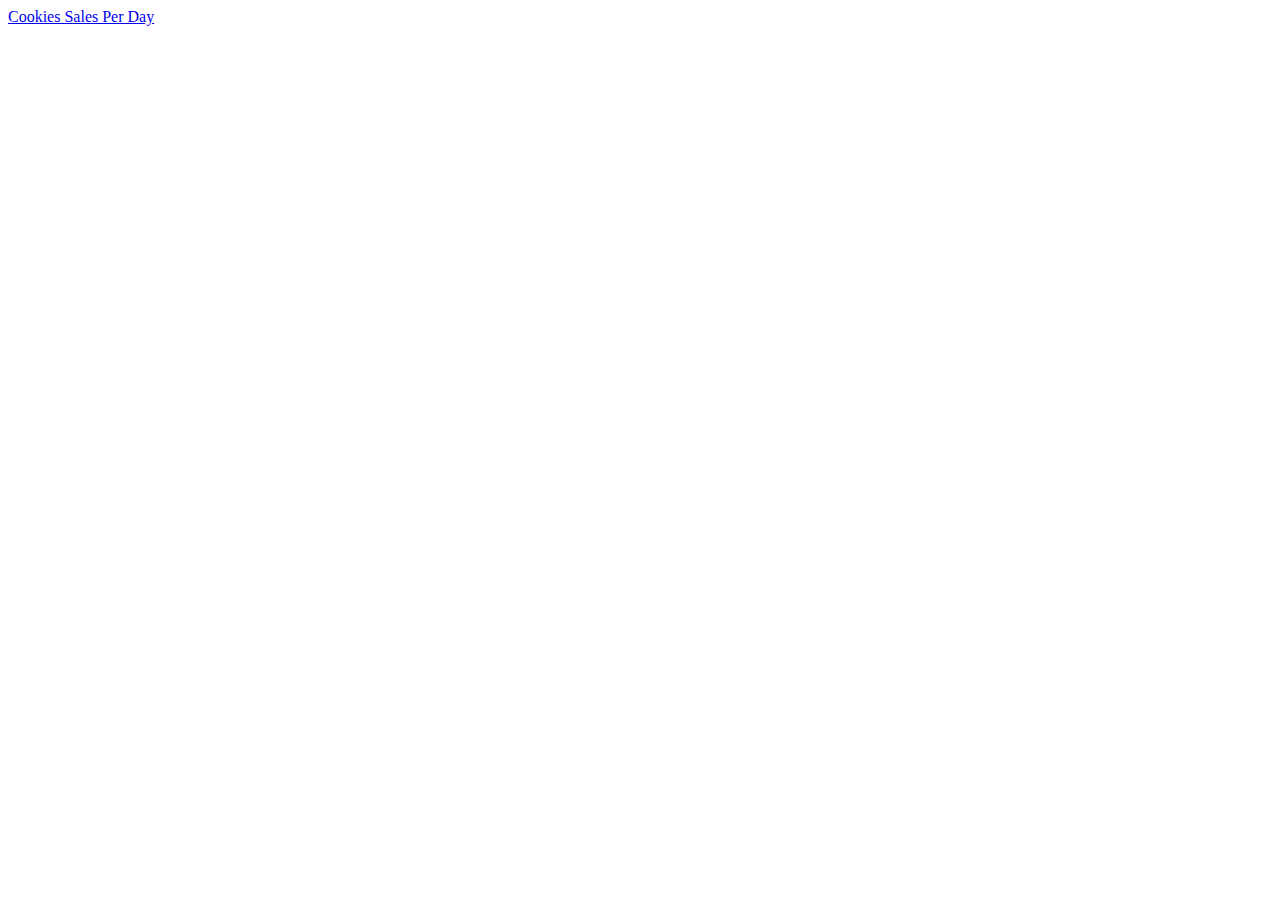
==== index.html @ 0a503637 "added html,js,css" ====
<!DOCTYPE html>
<html>
    <head>
        <title>Cookie-Stand</title>
        <link rel="stylesheet" href="css/reset.css">
        <link rel="stylesheet" href="css/style.css">
    </head>
    <header>

    </header>
    <body>
        <main>
<a href="sales.html">Cookies Sales Per Day</a>
        </main>
        
    </body>
</html>
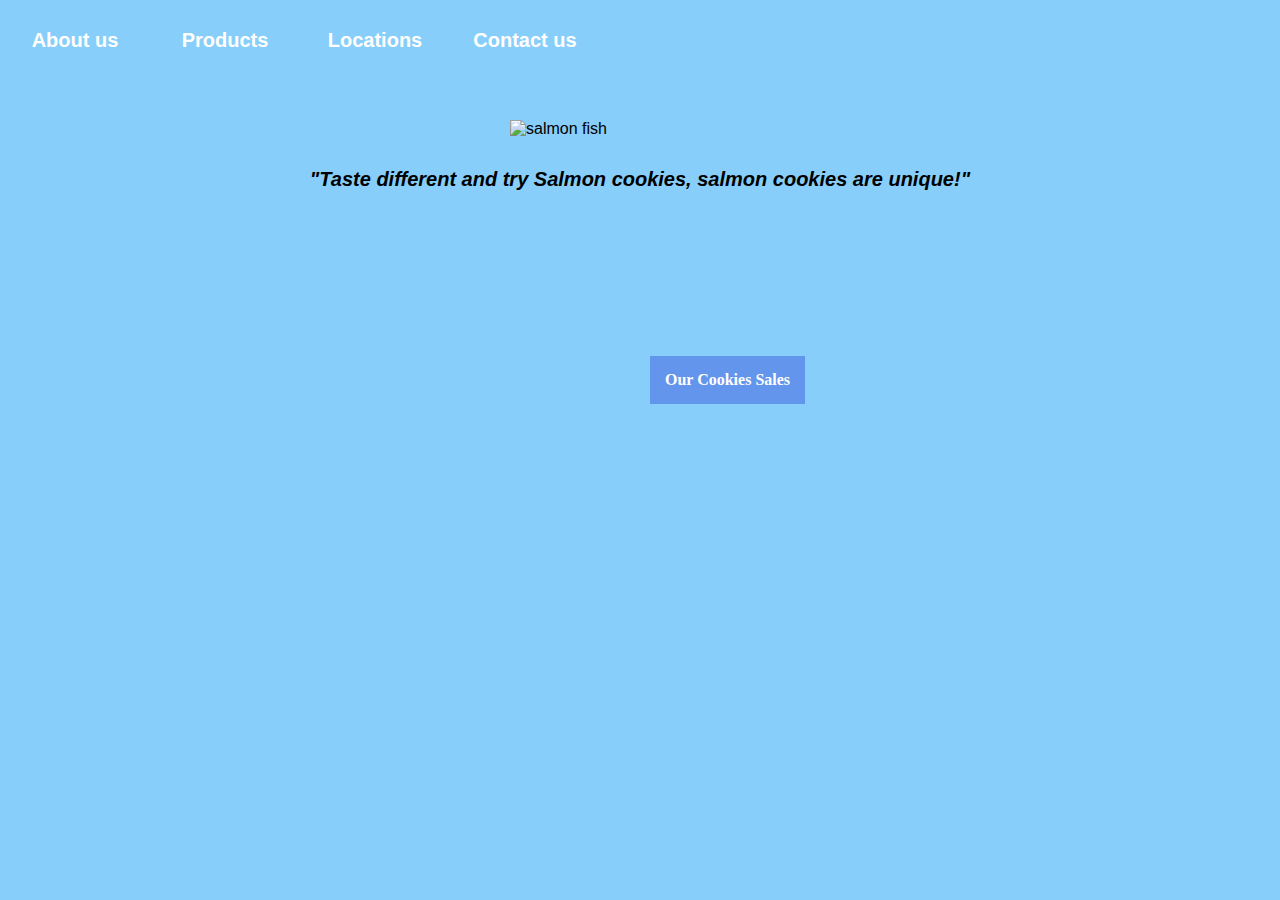
==== commit 64c17366: "updated css and js" ====
--- a/index.html
+++ b/index.html
@@ -6,12 +6,31 @@
         <link rel="stylesheet" href="css/style.css">
     </head>
     <header>
+        <ul>
+            <li><a href="#">About us</a></li>
+            <li><a href="#">Products</a></li>
+            <li><a href="#">Locations</a></li>
+            <li><a href="#">Contact us</a></li>
+       </ul>
+    </header>
 
-    </header>
     <body>
         <main>
-<a href="sales.html">Cookies Sales Per Day</a>
+       
+
+        <div class="img">
+            <img src="https://codefellows.github.io/code-201-guide/curriculum/class-06/lab/assets/salmon.png" alt="salmon fish">
+        </div>
+        <p>"Taste different and try Salmon cookies, salmon cookies are unique!"</p>
+        <div class="link">
+            <a class="button" href="sales.html">Our Cookies Sales</a>
+        </div>
         </main>
         
     </body>
+    <div>
+        <footer>
+        
+        </footer>
+    </div>
 </html>--- a/css/style.css
+++ b/css/style.css
@@ -0,0 +1,81 @@
+*{margin: 0px;
+padding: 0px;
+font-family: 'Segoe UI', Tahoma, Geneva, Verdana, sans-serif;}
+
+body {background-color: lightskyblue;}
+
+header{width: 100%;
+height: 100%;
+background-color: lightcoral;
+position: unset;
+}
+
+ul{list-style: none;
+}
+
+ul li{float: left;
+    width: 150px;
+    font-size: 20px;
+    font-weight: bolder;
+    height: 80px;
+    line-height: 80px;
+    text-align: center;
+    }
+    ul li a {text-decoration: none;
+    color: white;
+    }
+
+    ul li a:hover {background-color: cornflowerblue;
+        color: black;
+        display: block;
+        transition: 0.6s all;
+    }
+
+    img{position: relative;
+        right: 100px;
+        margin-top: 120px;
+     margin-left: 10px;
+       width: 40%;
+       height: 30%;  
+      ;
+   }
+
+    p{font-style: oblique;
+    font-weight: 700;
+    font-size: 20px;
+    margin-top: 30px;
+    text-align: center;
+  }
+  .button{
+   margin-top: 20%;
+   position: absolute;
+   top: 100px;
+   left: 650px;
+   text-decoration: none;
+   color: white;
+   background-color:cornflowerblue;
+   padding: 15px 15px 15px 15px;
+   font-weight: bolder;
+   font-family: tahoma;
+}
+
+
+
+
+
+table{ text-align: center;
+    border-collapse: collapse;
+    position: relative;
+    top: 50px;
+    margin-left: auto;
+    margin-right: auto;
+   width: 60%;
+}
+td, th{
+    border:solid black 2px;
+    padding: 15px 15px 15px 15px;
+}
+
+td{
+    color: black;
+}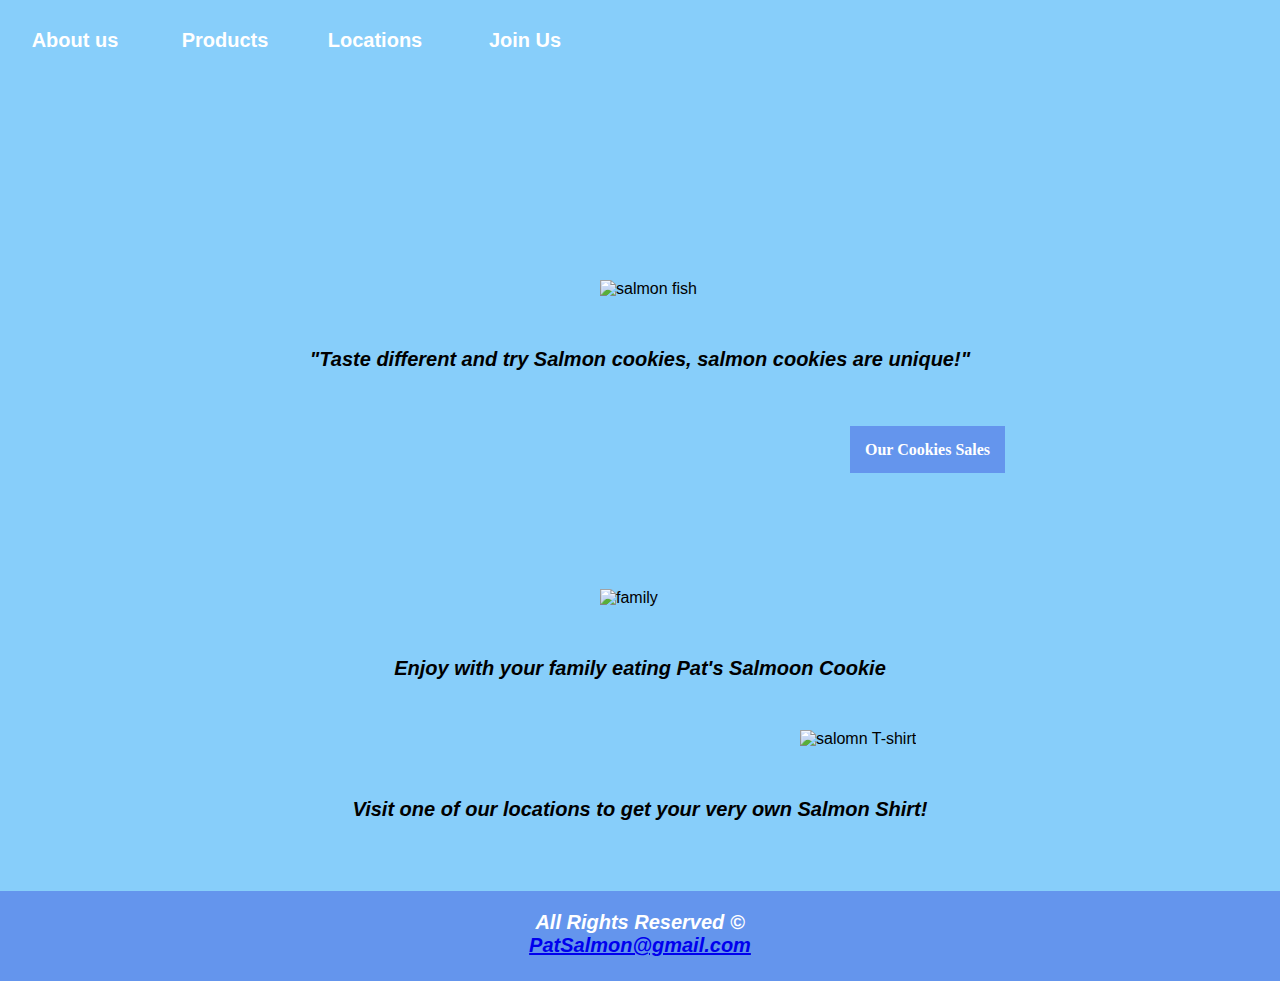
==== commit e67372c5: "added css update" ====
--- a/index.html
+++ b/index.html
@@ -10,7 +10,7 @@
             <li><a href="#">About us</a></li>
             <li><a href="#">Products</a></li>
             <li><a href="#">Locations</a></li>
-            <li><a href="#">Contact us</a></li>
+            <li><a href="#">Join Us</a></li>
        </ul>
     </header>
 
@@ -25,12 +25,23 @@
         <div class="link">
             <a class="button" href="sales.html">Our Cookies Sales</a>
         </div>
+
+        <div id="family">
+
+        <img src="https://github.com/LTUC/amman-201d27/blob/main/class-08/lab-b/assets/family.jpg?raw=true " alt="family">
+        <p style="font-style: oblique; font-weight: 700; font-size: 20px;">Enjoy with your family eating Pat's Salmoon Cookie</p>
+        </div>
+        <img id="tshirt" src="https://raw.githubusercontent.com/LTUC/amman-201d27/main/class-08/lab-b/assets/shirt.jpg" alt="salomn T-shirt">
+        <p style="font-style: oblique; font-weight: 700; font-size: 20px; margin-bottom: 70px;">Visit one of our locations to get your very own Salmon Shirt!</p>
+        
         </main>
         
-    </body>
-    <div>
+    
+    
         <footer>
+       
+               <p> All Rights Reserved &copy <br> <a href="PatSalmon@gmail.com">PatSalmon@gmail.com</a></p>  
         
         </footer>
-    </div>
+    </body>
 </html>--- a/css/style.css
+++ b/css/style.css
@@ -1,81 +1,153 @@
 *{margin: 0px;
-padding: 0px;
-font-family: 'Segoe UI', Tahoma, Geneva, Verdana, sans-serif;}
-
-body {background-color: lightskyblue;}
-
-header{width: 100%;
-height: 100%;
-background-color: lightcoral;
-position: unset;
-}
-
-ul{list-style: none;
-}
-
-ul li{float: left;
-    width: 150px;
-    font-size: 20px;
-    font-weight: bolder;
-    height: 80px;
-    line-height: 80px;
-    text-align: center;
+    padding: 0px;
+    font-family: 'Segoe UI', Tahoma, Geneva, Verdana, sans-serif;}
+    
+    body {background-color: lightskyblue;}
+    
+    header{width: 100%;
+    height: 100%;
+    background-color: lightcoral;
+    position: unset;
     }
-    ul li a {text-decoration: none;
-    color: white;
+    
+    ul{list-style: none;
+    }
+    
+    ul li{float: left;
+        width: 150px;
+        font-size: 20px;
+        font-weight: bolder;
+        height: 80px;
+        line-height: 80px;
+        text-align: center;
+        }
+        ul li a {text-decoration: none;
+        color: white;
+        }
+    
+        ul li a:hover {background-color: cornflowerblue;
+            color: black;
+            display: block;
+            transition: 0.6s all;
+        }
+    
+        img{position: relative;
+            right: 100px;
+            margin-top: 120px;
+         margin-left: 10px;
+           width: 40%;
+           height: 30%;  
+          ;
+       }
+    
+        p{font-style: oblique;
+        font-weight: 700;
+        font-size: 20px;
+        margin-top: 10px;
+        text-align: center;
+      }
+      .button{
+      /* margin-top: 20%;
+       position: absolute;
+       top: 100px;
+       left: 650px;*/
+       
+  
+       position: relative;
+       top: 70px;
+       left: 850px;
+       text-decoration: none;
+       color: white;
+       background-color:cornflowerblue;
+       padding: 15px 15px 15px 15px;
+       font-weight: bolder;
+       font-family: tahoma;
+    }
+    
+    
+    
+    
+    
+    table{ text-align: center;
+        border-collapse: collapse;
+        position: relative;
+        top: 50px;
+        margin-left: auto;
+        margin-right: auto;
+     
+       width: 60%;
+    }
+    td, th{
+        border:solid black 2px;
+        padding: 15px 15px 15px 15px;
+    }
+    
+    td{
+        color: black;
     }
 
-    ul li a:hover {background-color: cornflowerblue;
-        color: black;
-        display: block;
-        transition: 0.6s all;
+    #shopLocation{
+        font-weight: bold;
+        position: absolute;
+        top: 600px;
+        left: 700px;
+        margin-bottom: 1000px;
+    }
+    h3{
+        margin-bottom: 10px;
+    }
+    #fieldborder{border: black 2px solid;
+        padding: 15px;
+
+    }
+    
+    body main img{
+     margin-left: 700px;
+     margin-top: 200px;
+     margin-bottom: 40px;
     }
 
-    img{position: relative;
-        right: 100px;
-        margin-top: 120px;
-     margin-left: 10px;
-       width: 40%;
-       height: 30%;  
-      ;
-   }
+   
 
-    p{font-style: oblique;
-    font-weight: 700;
-    font-size: 20px;
+  
+
+    footer {
+        position: relative;
+        left: 0;
+        bottom: 0;
+        background-color: cornflowerblue;
+        height: 80px;
+        width: 100%;
+        color: white;
+        text-align: center;
+        padding-top: 10px;
+    }
+
+    #tshirt{
+        position: relative;
+        left: 100px;
+        height: 300px;
+        width: 400px;
+        margin-top: 50px;
+      
+    }
+     
+    #submit{background-color: cornflowerblue; color: white; padding: 10px; 
+        margin-left: 200px; margin-top: 10px; width: 120px; font-size: 20px;
+    }
+
+    #submit:hover{
+        background-color: white;
+        color: cornflowerblue;
+    }
+
+    #goBack{
+     background-color: cornflowerblue; color: white; padding: 10px;  width: 150px; font-size: 20px;
+    margin-left: 900px;
     margin-top: 30px;
-    text-align: center;
-  }
-  .button{
-   margin-top: 20%;
-   position: absolute;
-   top: 100px;
-   left: 650px;
-   text-decoration: none;
-   color: white;
-   background-color:cornflowerblue;
-   padding: 15px 15px 15px 15px;
-   font-weight: bolder;
-   font-family: tahoma;
-}
+    }
 
-
-
-
-
-table{ text-align: center;
-    border-collapse: collapse;
-    position: relative;
-    top: 50px;
-    margin-left: auto;
-    margin-right: auto;
-   width: 60%;
-}
-td, th{
-    border:solid black 2px;
-    padding: 15px 15px 15px 15px;
-}
-
-td{
-    color: black;
-}+    #goBack:hover{
+        background-color: white;
+        color: cornflowerblue;
+    }
